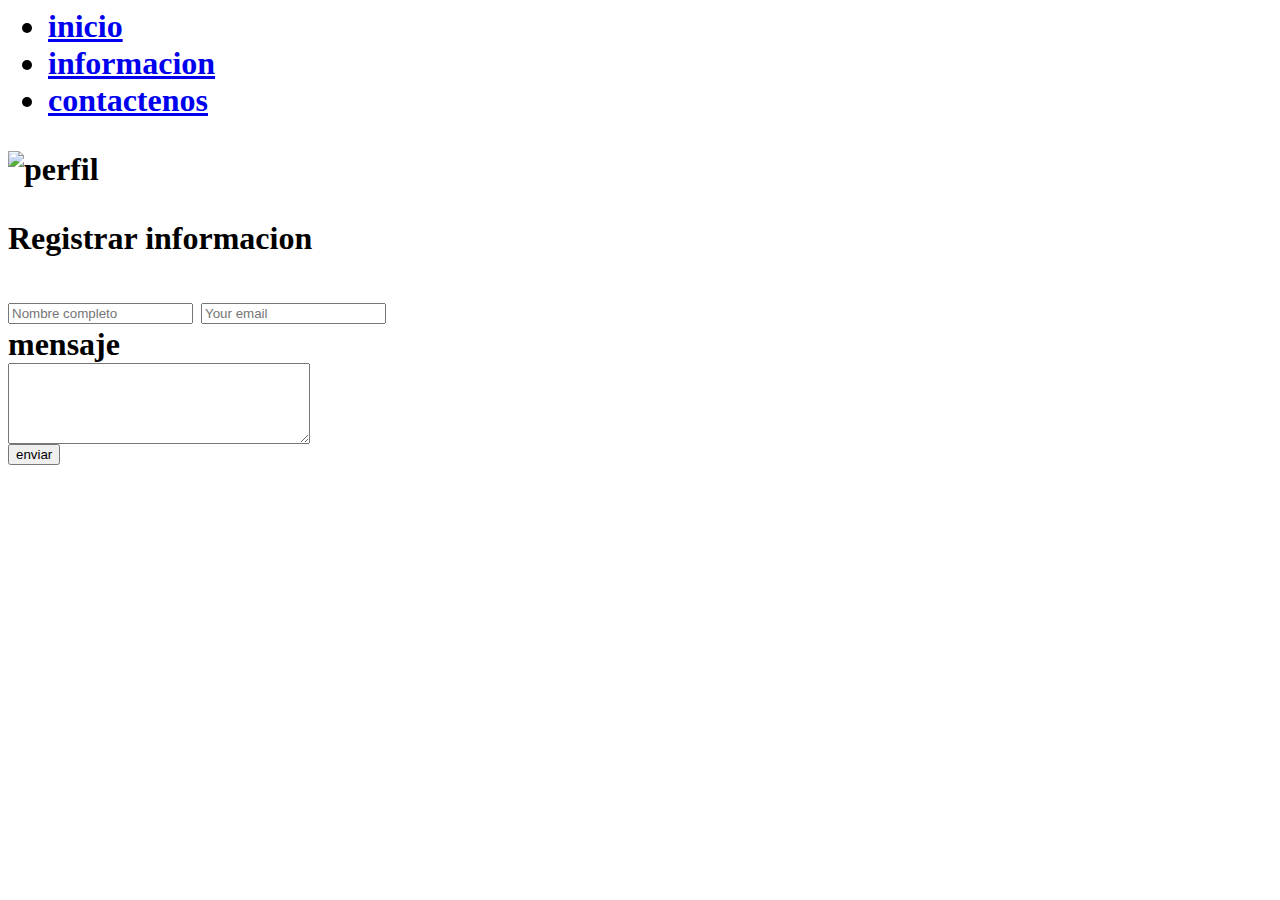
==== index.html @ e54013b9 "main" ====
<h1><!DOCTYPE html>
<html lang="es">
<head>
    <meta charset="UTF-8">
    <meta http-equiv="X-UA-Compatible" content="IE=edge">
    <meta name="viewport" content="width=device-width, initial-scale=1.0">
    <link rel="stylesheet" href="./style/style.css">
    <title>Ejercicio de clase</title>
</head>
<body>
    <header>
        <nav>
            <ul class="menu">
                <li class="lista"><a href="#">inicio</a></li>
                <li class="lista"><a href="index2.html">informacion</a></li>
                <li class="lista lista-r"><a href="#">contactenos</a></li>
            </ul>
        </nav>
    </header>
    <main>
        <img src="https://static.vecteezy.com/system/resources/previews/012/914/405/non_2x/abstract-kawaii-clouds-cartoon-background-free-png.png"
         alt="perfil"
         title="perfil usuario">
        <form action=""> 
            <p>Registrar informacion</p>
            <div class="container">
                <input type="text" placeholder="Nombre completo" id="nombre">
                <input type="Email" placeholder="Your email" id="correo"> 
            </div>
            <div>
                <div>
                    <label>mensaje</label><br>
                    <textarea name="" id="textarea" cols="35" rows="5"></textarea>
                </div>
            </div>
            <button type="submit">enviar</button>
        </form>
    </main>

    <script src="./script/script.js"></script>
</body>
</html></h1>
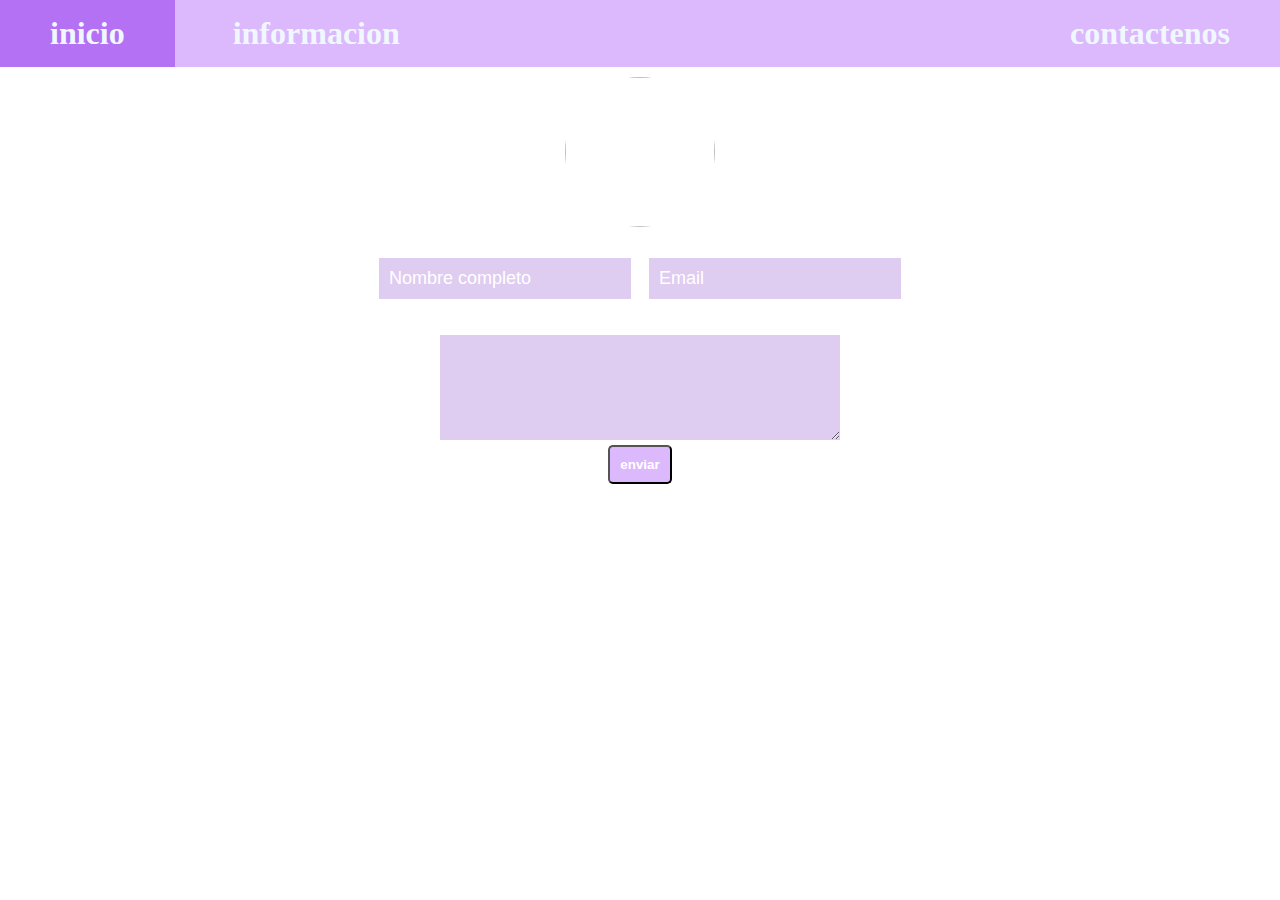
==== commit d5ae1d6d: "diooo" ====
--- a/index.html
+++ b/index.html
@@ -21,12 +21,15 @@
         <img src="https://static.vecteezy.com/system/resources/previews/012/914/405/non_2x/abstract-kawaii-clouds-cartoon-background-free-png.png"
          alt="perfil"
          title="perfil usuario">
-        <form action=""> 
+        <form action="" id="form"> 
             <p>Registrar informacion</p>
             <div class="container">
-                <input type="text" placeholder="Nombre completo" id="nombre">
-                <input type="Email" placeholder="Your email" id="correo"> 
-            </div>
+                
+           
+            </div class="container">
+            <input type="text" placeholder="Nombre completo" id="nombre">
+            <input type="email" placeholder="Email" id="correo"
+            >
             <div>
                 <div>
                     <label>mensaje</label><br>
--- a/style/style.css
+++ b/style/style.css
@@ -0,0 +1,107 @@
+*{
+    box-sizing: border-box;
+    margin: 0;
+    padding:0;
+}
+
+body {
+    background: url("../images/fondo.jpg");
+    background-size: cover;
+    background-position: center;
+    background-repeat: no-repeat;
+    color:white;
+    font-family: 'Times New Roman', Times, serif;
+
+}
+
+nav {
+    background-color: rgba(127, 0, 247, 0.274);
+    width: 100%;
+}
+
+.menu{
+    list-style: none;
+    margin: 0;
+    padding: 0;
+    width: 100%;
+}
+
+.lista a{
+    text-decoration: none;
+    color: aliceblue;
+    display: block;
+    padding: 15px 50px;
+}
+
+
+.menu .lista{
+    display: inline-block;
+}
+.lista-r{
+
+    float: right;
+}
+
+.lista a:hover {
+background-color: rgb(180, 113, 243);
+}
+main {
+    text-align: center;
+}
+
+img{
+margin-top: 10px;
+border-radius:100% ;
+height: 150px;
+border: 0px solid white;
+}
+ p{
+    font-size: 22px;
+    font-weight: 600;
+ }
+
+ .container{
+    display:flex ;
+    flex-direction: row;
+    justify-content:center ;
+    align-items: center;
+ }
+
+ input{
+    border: 0;
+    padding: 10px;
+    font-size: 18px;
+
+    margin: 5px;
+    background-color: rgba(179, 133, 221, 0.418);
+ }
+ label{
+    font-size: 22px;
+    font-weight: 600;
+ }
+
+ #textarea{
+    border: 0;
+    font-size: 18px;
+    margin: 5px;
+    background-color:rgba(179, 133, 221, 0.418) ;
+    color: white;
+ }
+ button[type="submit"]{
+    background-color: rgba(127, 0, 247, 0.274);
+    color: white;
+    padding: 10px;
+    font-family: 20px;
+    font-weight: 600;
+    border-radius: 5px;
+ }
+ 
+ input::placeholder{
+    color: white;
+ }
+
+ input:focus{
+    outline: none;
+    background-color: rgba(127, 0, 247, 0.274);
+ }
+ 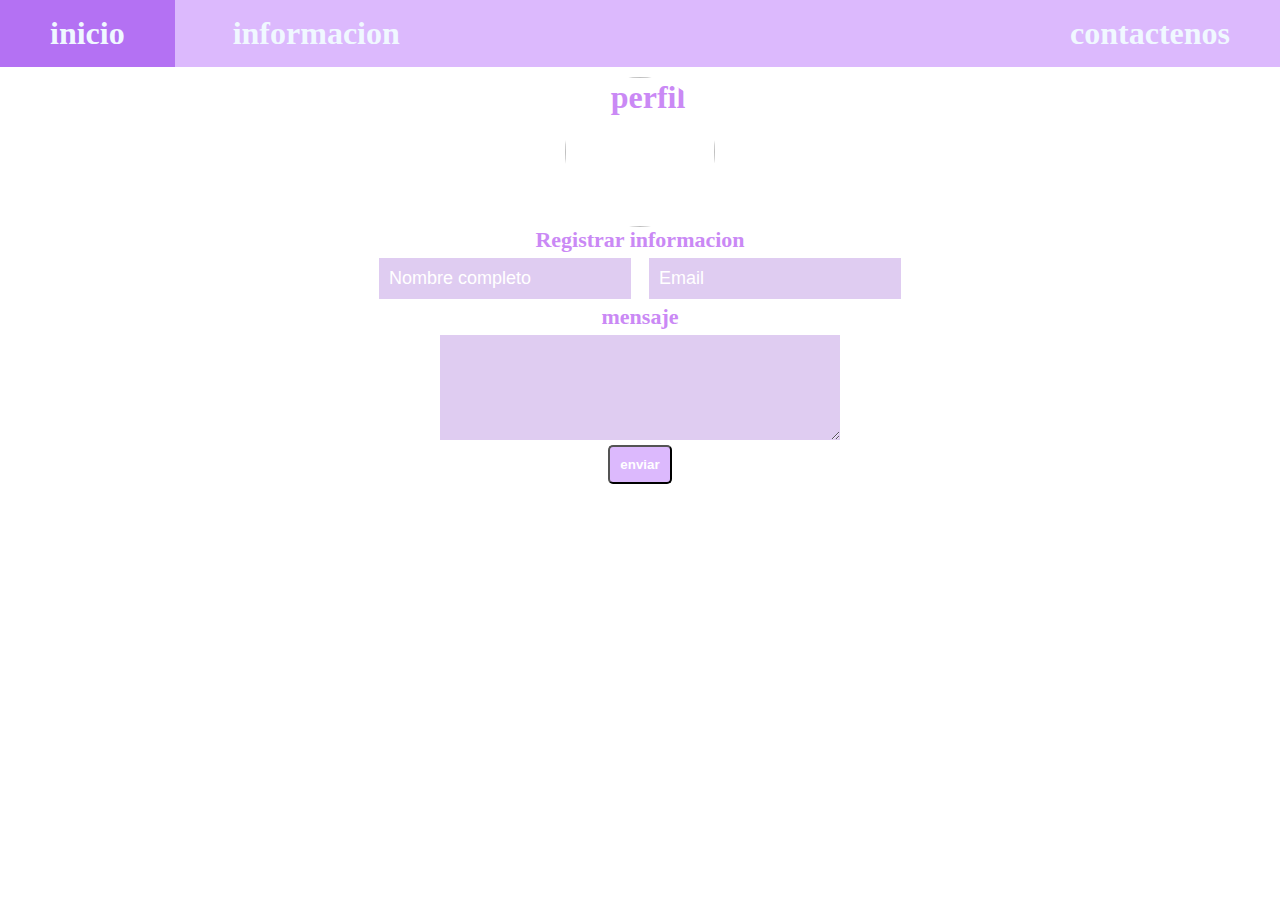
==== commit ac070b6f: "jakjaklsjasjdhsxnjkEWHUEW" ====
--- a/index.html
+++ b/index.html
@@ -11,9 +11,9 @@
     <header>
         <nav>
             <ul class="menu">
-                <li class="lista"><a href="#">inicio</a></li>
+                <li class="lista"><a href="index.html">inicio</a></li>
                 <li class="lista"><a href="index2.html">informacion</a></li>
-                <li class="lista lista-r"><a href="#">contactenos</a></li>
+                <li class="lista lista-r"><a href="contactenos">contactenos</a></li>
             </ul>
         </nav>
     </header>
--- a/style/style.css
+++ b/style/style.css
@@ -9,7 +9,7 @@
     background-size: cover;
     background-position: center;
     background-repeat: no-repeat;
-    color:white;
+    color: rgb(202, 137, 245);
     font-family: 'Times New Roman', Times, serif;
 
 }
@@ -104,4 +104,9 @@
     outline: none;
     background-color: rgba(127, 0, 247, 0.274);
  }
- + #propetario{
+    display: flex;
+    flex-direction: column;
+    justify-content: center;
+    align-items: center;
+ }